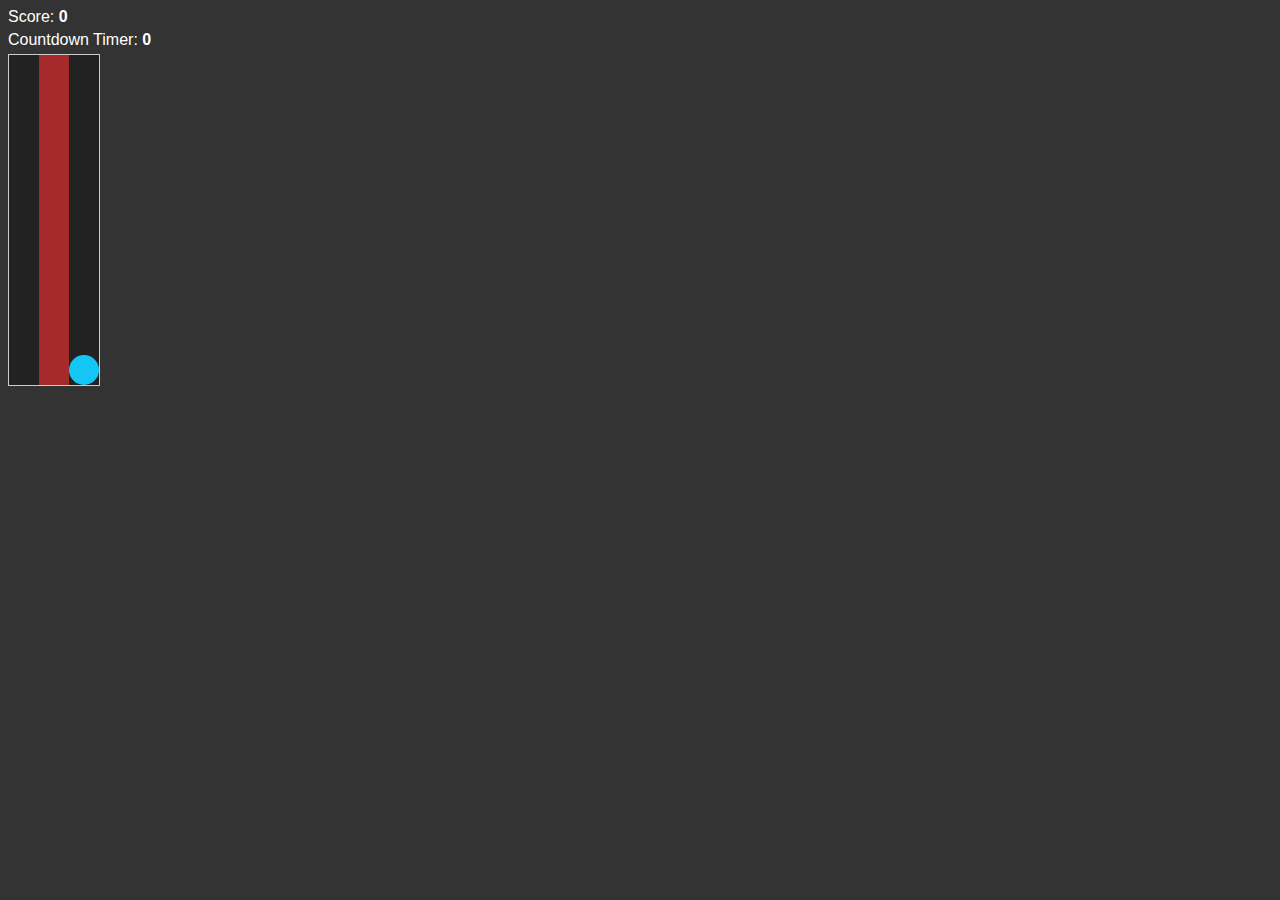
==== Project1Code/index.html @ 28c831fa "MVP done" ====
<!DOCTYPE html>
<html lang="en">
  <head>
    <meta charset="UTF-8" />
    <meta http-equiv="X-UA-Compatible" content="IE=edge" />
    <meta name="viewport" content="width=device-width, initial-scale=1.0" />
    <title>LumberJack</title>
    <link rel="stylesheet" href="styles.css" />
  </head>
  <body>
    <div class="header">Score: <strong class="score">0</strong></div>
    <div class="header">Countdown Timer: <strong class="score">0</strong></div>
    <div class="grid">
      <div class="cell"></div>
      <div class="cell-center"></div>
      <div class="cell"></div>
      <div class="cell"></div>
      <div class="cell-center"></div>
      <div class="cell"></div>
      <div class="cell"></div>
      <div class="cell-center"></div>
      <div class="cell"></div>
      <div class="cell"></div>
      <div class="cell-center"></div>
      <div class="cell"></div>
      <div class="cell"></div>
      <div class="cell-center"></div>
      <div class="cell"></div>
      <div class="cell"></div>
      <div class="cell-center"></div>
      <div class="cell"></div>
      <div class="cell"></div>
      <div class="cell-center"></div>
      <div class="cell"></div>
      <div class="cell"></div>
      <div class="cell-center"></div>
      <div class="cell"></div>
      <div class="cell"></div>
      <div class="cell-center"></div>
      <div class="cell"></div>
      <div class="cell"></div>
      <div class="cell-center"></div>
      <div class="cell"></div>
      <div class="cell"></div>
      <div class="cell-center"></div>
      <div class="cell"></div>
      <div class="empty-div"></div>
    </div>
    <script src="script.js"></script>
  </body>
</html>
---- Project1Code/styles.css ----
body {
  background: #333;
}

.header {
  padding-bottom: 5px;
  color: #ffffff;
  font-family: sans-serif;
}

.grid {
  display: inline-grid;
  grid-template-columns: repeat(3, 30px);
  padding: 0px;
  gap: 0px;
  border: 1px solid #ccc;
  background: #222;
}

.cell,
.cell-center {
  height: 30px;
}

.cell-center {
  background-color: brown;
}

.enemy,
.player {
  width: 100%;
  height: 100%;
  border-radius: 50%;
}

.enemy {
  background: #f31414;
}

.player {
  background: #14c6f3;
}
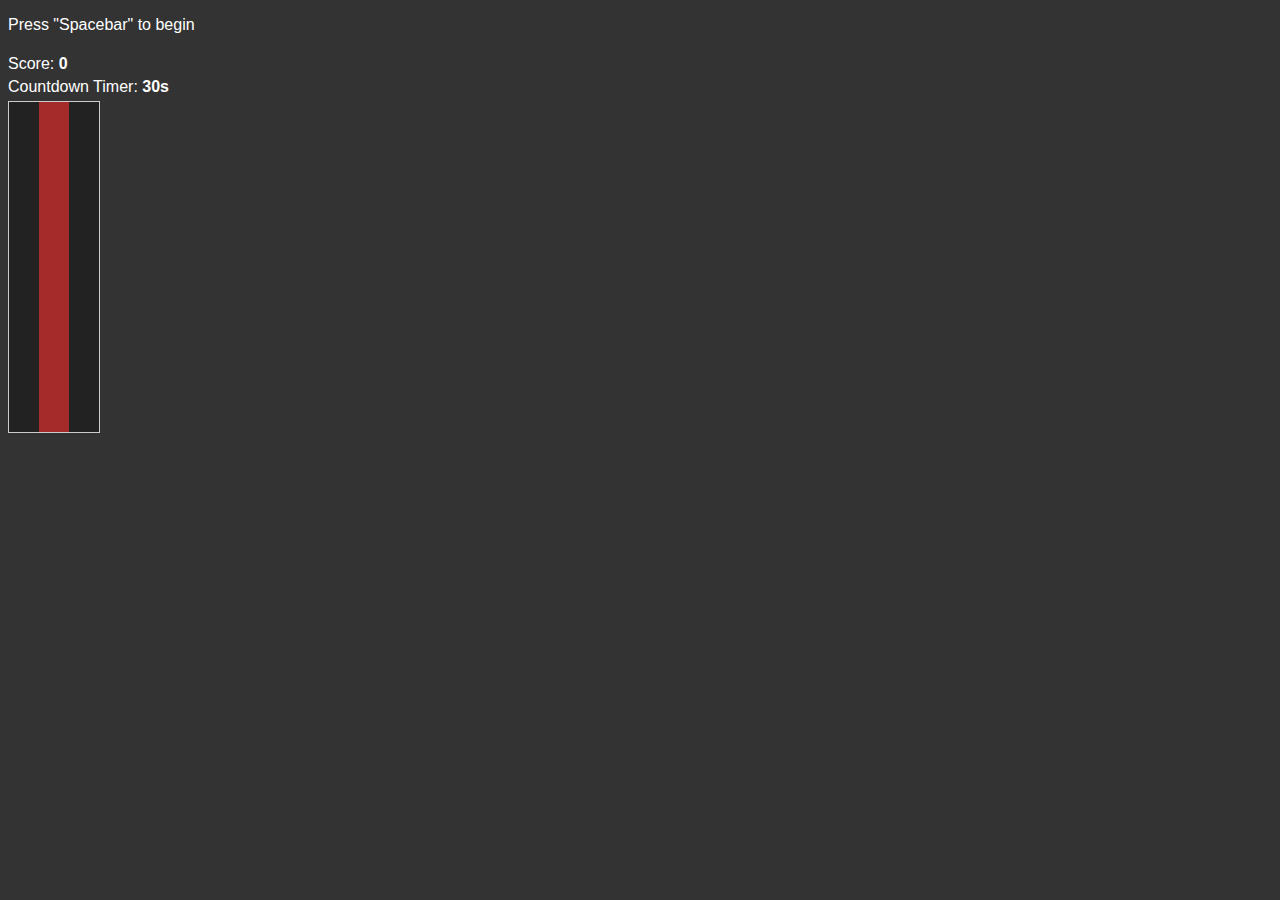
==== commit da5fa61e: "MVP with timer done" ====
--- a/Project1Code/index.html
+++ b/Project1Code/index.html
@@ -4,12 +4,15 @@
     <meta charset="UTF-8" />
     <meta http-equiv="X-UA-Compatible" content="IE=edge" />
     <meta name="viewport" content="width=device-width, initial-scale=1.0" />
-    <title>LumberJack</title>
+    <title>Lumber</title>
     <link rel="stylesheet" href="styles.css" />
   </head>
   <body>
+    <p>Press "Spacebar" to begin</p>
     <div class="header">Score: <strong class="score">0</strong></div>
-    <div class="header">Countdown Timer: <strong class="score">0</strong></div>
+    <div class="header">
+      Countdown Timer: <strong class="countdown">30s</strong>
+    </div>
     <div class="grid">
       <div class="cell"></div>
       <div class="cell-center"></div>
--- a/Project1Code/styles.css
+++ b/Project1Code/styles.css
@@ -2,6 +2,7 @@
   background: #333;
 }
 
+p,
 .header {
   padding-bottom: 5px;
   color: #ffffff;
@@ -26,17 +27,15 @@
   background-color: brown;
 }
 
-.enemy,
+.enemy {
+  background: #f31414;
+  width: 100%;
+  height: 100%;
+}
+
 .player {
+  background: #14c6f3;
   width: 100%;
   height: 100%;
   border-radius: 50%;
 }
-
-.enemy {
-  background: #f31414;
-}
-
-.player {
-  background: #14c6f3;
-}
